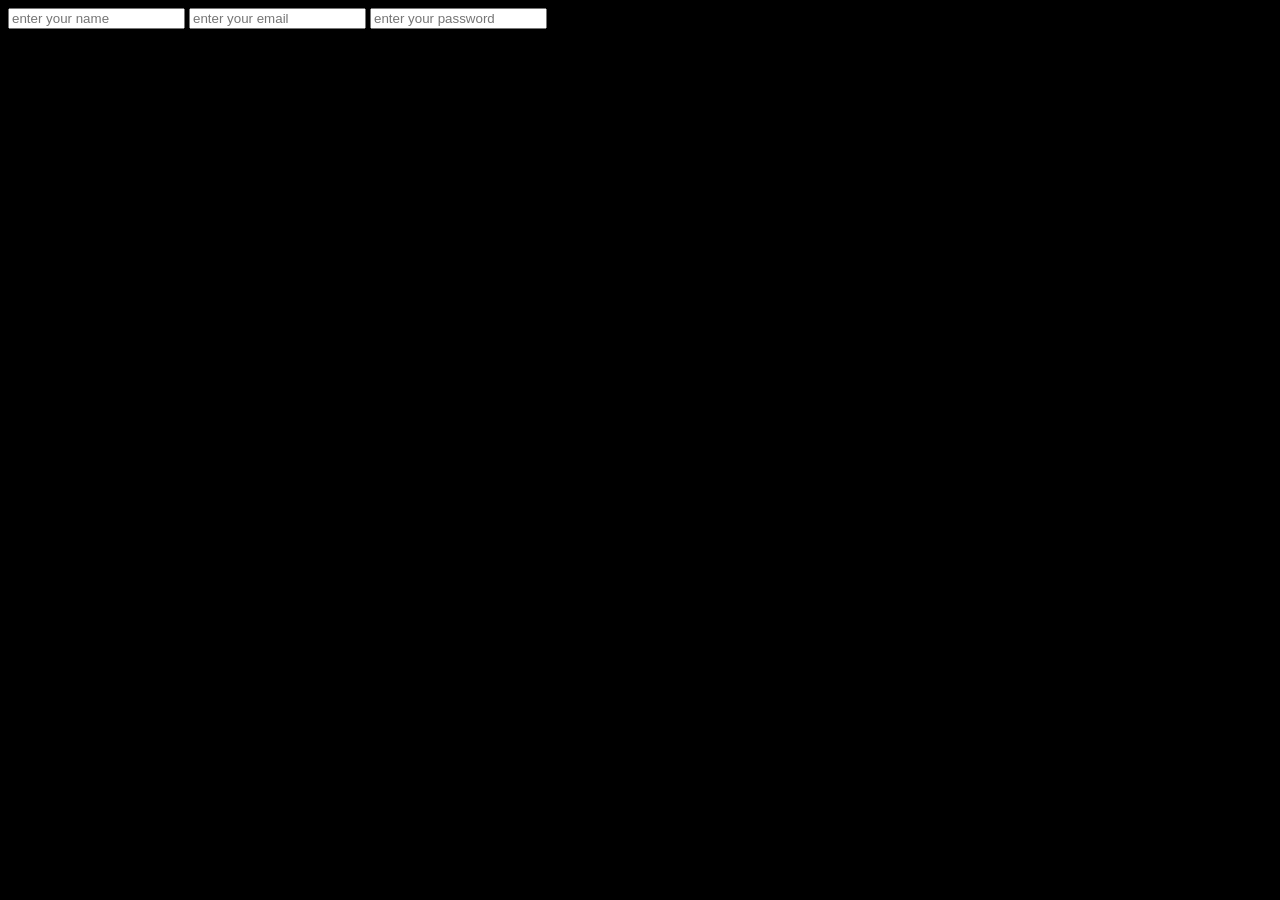
==== client/index.html @ 5d547c40 "client and server added" ====
<!DOCTYPE html>
<html lang="en">
<head>
    <meta charset="UTF-8">
    <meta name="viewport" content="width=device-width, initial-scale=1.0">
    <title>Document</title>
    <link rel="stylesheet" href="style.css">
</head>
<body>
    <form >
        <input type="text" placeholder="enter your name">
        <input type="email" placeholder="enter your email">
        <input type="password" placeholder="enter your password">


    </form>
</body>
</html>
---- client/style.css ----
body{
    background-color: black;
    color: white;
}
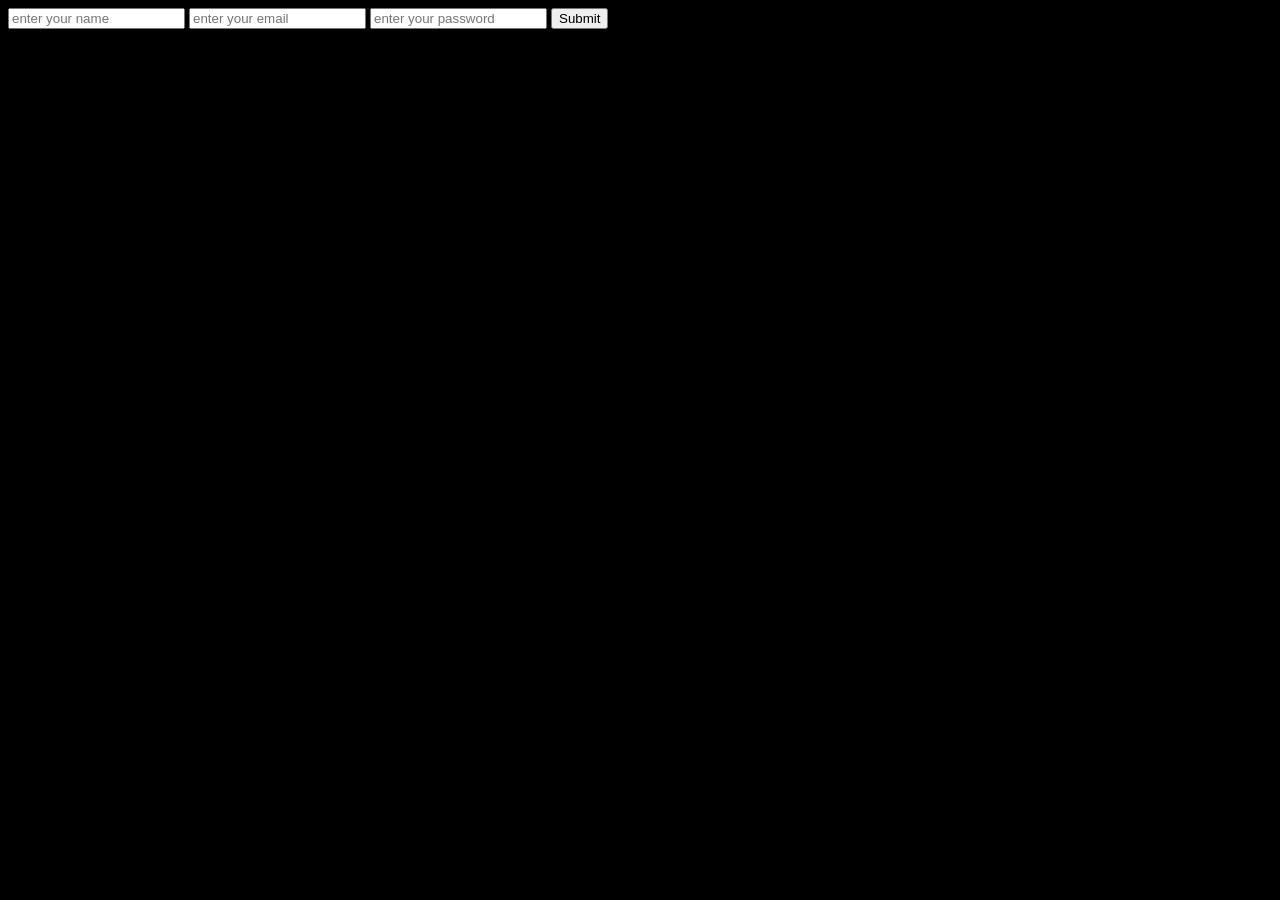
==== commit 0e06b1e6: "first commit" ====
--- a/client/index.html
+++ b/client/index.html
@@ -7,10 +7,11 @@
     <link rel="stylesheet" href="style.css">
 </head>
 <body>
-    <form >
-        <input type="text" placeholder="enter your name">
-        <input type="email" placeholder="enter your email">
-        <input type="password" placeholder="enter your password">
+    <form action="/submit" method = "POST">
+        <input type="text" placeholder="enter your name" name="name" id="name">
+        <input type="email" placeholder="enter your email" name="email" id="email">
+        <input type="password" placeholder="enter your password" name="password" id="password">
+        <input type="submit" name="submit" id="submit">
 
 
     </form>
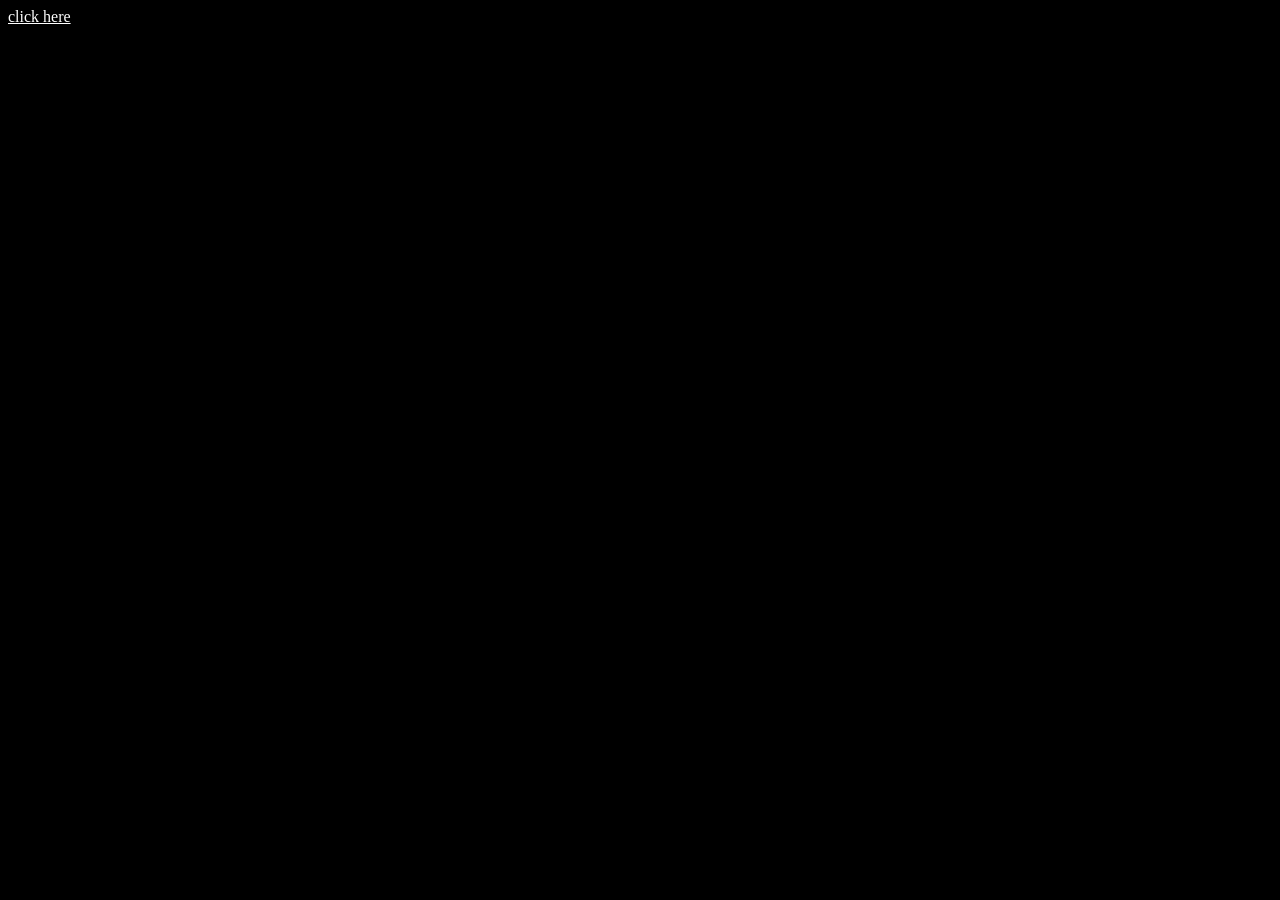
==== commit 35e2ec90: "added more data" ====
--- a/client/index.html
+++ b/client/index.html
@@ -7,13 +7,6 @@
     <link rel="stylesheet" href="style.css">
 </head>
 <body>
-    <form action="/submit" method = "POST">
-        <input type="text" placeholder="enter your name" name="name" id="name">
-        <input type="email" placeholder="enter your email" name="email" id="email">
-        <input type="password" placeholder="enter your password" name="password" id="password">
-        <input type="submit" name="submit" id="submit">
-
-
-    </form>
+   <a href="./add-user.html" class="atag"> click here</a>
 </body>
 </html>
--- a/client/style.css
+++ b/client/style.css
@@ -1,4 +1,8 @@
 body{
     background-color: black;
     color: white;
+}
+.atag{
+    color:white;
+
 }
